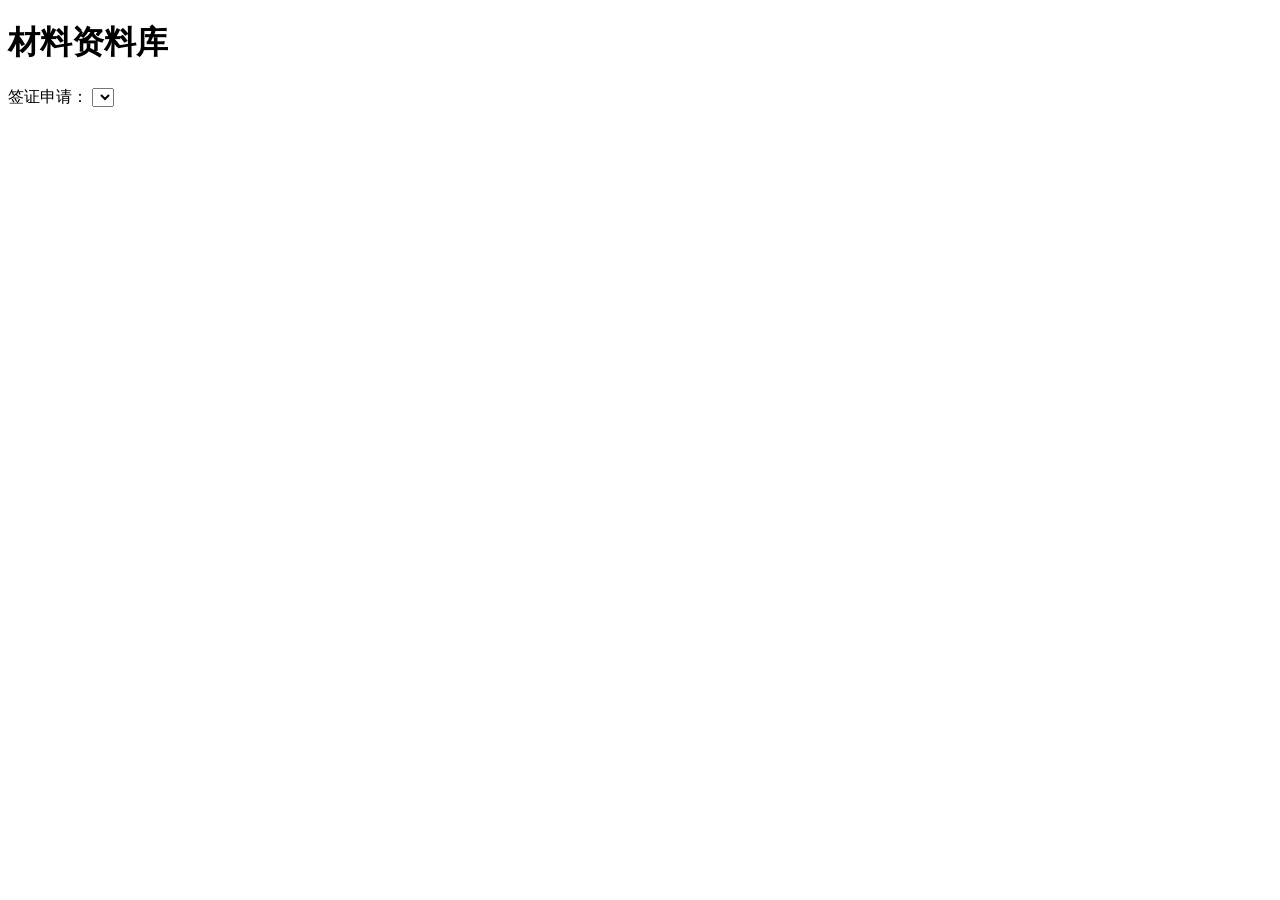
==== web/index.html @ 52d3a5a1 "feat(materials): implement User Story 1 — browse material status locally A local FastAPI service (uv" ====
<!doctype html>
<html lang="zh-CN">
<head>
<meta charset="utf-8" />
<meta name="viewport" content="width=device-width, initial-scale=1" />
<title>材料资料库</title>
<link rel="stylesheet" href="/assets/style.css" />
</head>
<body>
  <header>
    <h1>材料资料库</h1>
    <label for="application-select">签证申请：</label>
    <select id="application-select"></select>
  </header>

  <main id="material-groups"></main>

  <p id="empty-state" hidden>这次申请下还没有材料记录——在 <code>materials_index/materials/</code> 里加一个 YAML 文件就会出现在这里。</p>

  <script src="/assets/app.js"></script>
</body>
</html>
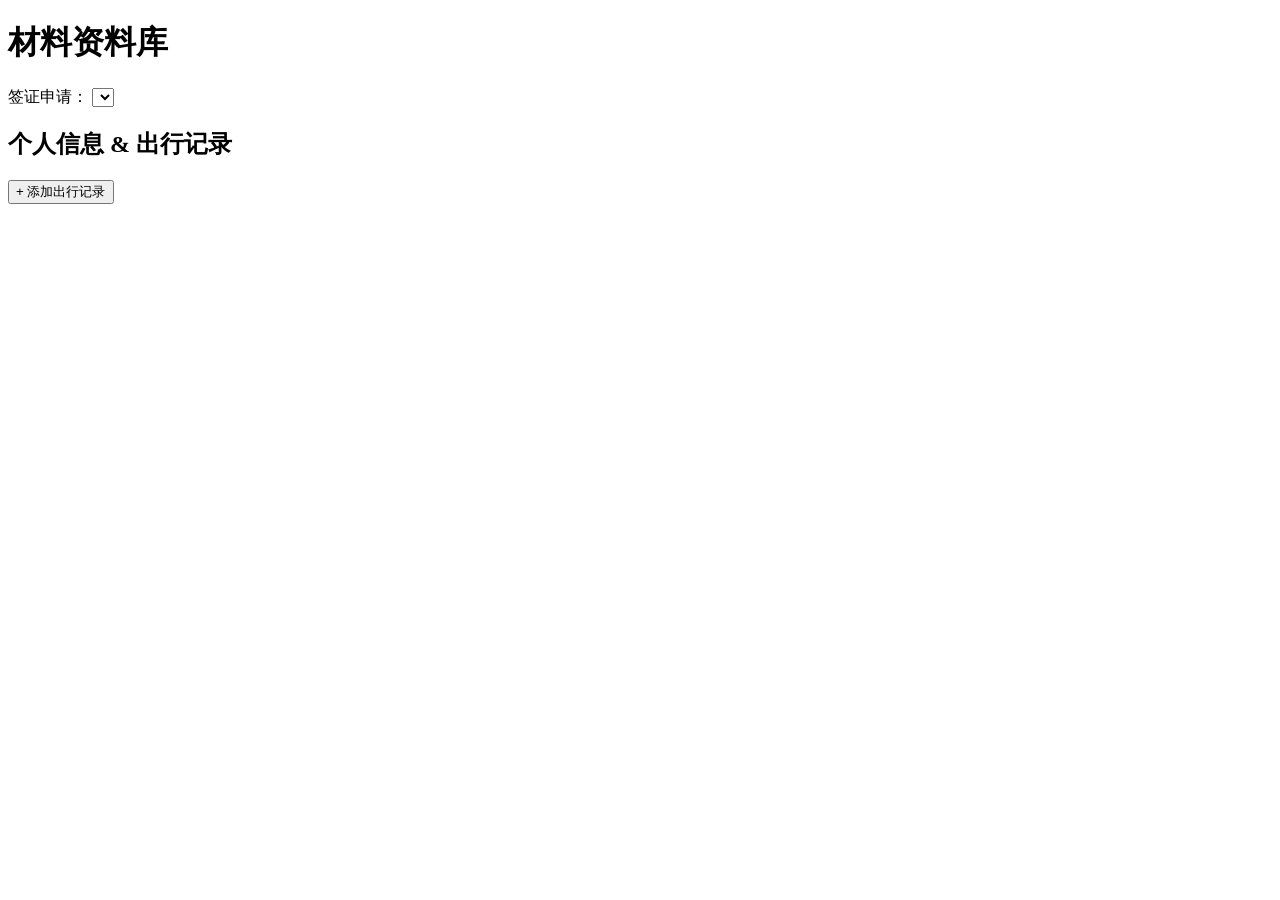
==== commit 7b21d2d4: "feat(materials): self-service travel history, passport pages, payday cadence Implements User Story 4" ====
--- a/web/index.html
+++ b/web/index.html
@@ -13,9 +13,41 @@
     <select id="application-select"></select>
   </header>
 
+  <section class="profile-panel">
+    <h2>个人信息 &amp; 出行记录</h2>
+    <ul id="travel-history-list"></ul>
+    <p id="travel-history-empty" class="empty-hint" hidden>还没有出行记录，出国回来之后在这里补一条。</p>
+
+    <button id="travel-history-toggle" class="add-button" type="button">+ 添加出行记录</button>
+    <form id="travel-history-form" class="inline-form" hidden>
+      <label>国家 <input type="text" name="country" required /></label>
+      <label>入境日期 <input type="date" name="entry_date" required /></label>
+      <label>离境日期（还没回国可以留空） <input type="date" name="exit_date" /></label>
+      <label>目的 <input type="text" name="purpose" placeholder="旅游 / 出差 / ……" /></label>
+      <div class="form-actions">
+        <button type="submit">保存</button>
+        <button type="button" data-cancel>取消</button>
+      </div>
+    </form>
+  </section>
+
   <main id="material-groups"></main>
 
-  <p id="empty-state" hidden>这次申请下还没有材料记录——在 <code>materials_index/materials/</code> 里加一个 YAML 文件就会出现在这里。</p>
+  <p id="empty-state" hidden>这次申请下还没有材料记录——用下面的表单加一条，或者直接在 <code>materials_index/records/</code> 里加一个 YAML 文件。</p>
+
+  <template id="add-material-template">
+    <button class="add-button" type="button" data-add-material>+ 添加这一类材料</button>
+    <form class="inline-form" data-material-form hidden>
+      <label>材料名称 <input type="text" name="type" required placeholder="例如：护照签证页" /></label>
+      <label>备注 <input type="text" name="sublabel" placeholder="选填" /></label>
+      <label>获得日期 <input type="date" name="obtained_date" required /></label>
+      <label>文件（选填，比如手机拍的扫描件） <input type="file" name="file" /></label>
+      <div class="form-actions">
+        <button type="submit">保存</button>
+        <button type="button" data-cancel>取消</button>
+      </div>
+    </form>
+  </template>
 
   <script src="/assets/app.js"></script>
 </body>
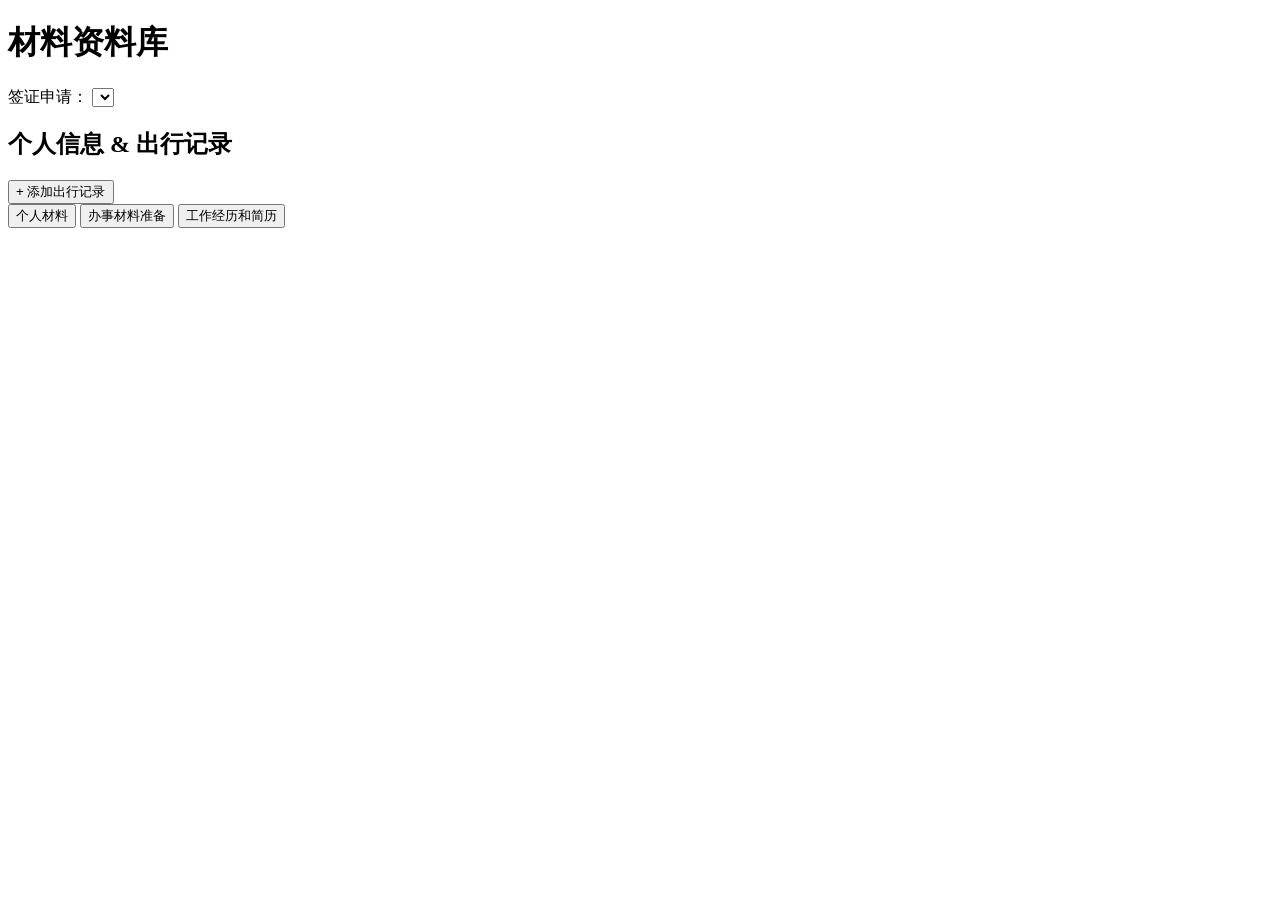
==== commit 54b2bd8e: "feat(web): reorganize into three tabs with a fixed bottom nav bar - 个人材料: PersonalProfile + travel h" ====
--- a/web/index.html
+++ b/web/index.html
@@ -13,14 +13,47 @@
     <select id="application-select"></select>
   </header>
 
-  <section class="profile-panel">
-    <h2>个人信息 &amp; 出行记录</h2>
-    <ul id="travel-history-list"></ul>
-    <p id="travel-history-empty" class="empty-hint" hidden>还没有出行记录，出国回来之后在这里补一条。</p>
+  <section class="tab-panel" data-tab-panel="personal">
+    <section class="profile-panel">
+      <h2>个人信息 &amp; 出行记录</h2>
+      <ul id="travel-history-list"></ul>
+      <p id="travel-history-empty" class="empty-hint" hidden>还没有出行记录，出国回来之后在这里补一条。</p>
 
-    <button id="travel-history-toggle" class="add-button" type="button">+ 添加出行记录</button>
-    <form id="travel-history-form" class="inline-form" hidden>
-      <label>国家 <input type="text" name="country" required /></label>
+      <button id="travel-history-toggle" class="add-button" type="button">+ 添加出行记录</button>
+      <form id="travel-history-form" class="inline-form" hidden>
+        <label>国家（不确定可以先留空，之后再补） <input type="text" name="country" /></label>
+        <label>入境日期 <input type="date" name="entry_date" required /></label>
+        <label>离境日期（还没回国可以留空） <input type="date" name="exit_date" /></label>
+        <label>目的 <input type="text" name="purpose" placeholder="旅游 / 出差 / ……" /></label>
+        <div class="form-actions">
+          <button type="submit">保存</button>
+          <button type="button" data-cancel>取消</button>
+        </div>
+      </form>
+    </section>
+
+    <main id="material-groups-personal"></main>
+  </section>
+
+  <section class="tab-panel" data-tab-panel="task" hidden>
+    <main id="material-groups-task"></main>
+    <p id="empty-state" hidden>这次申请下还没有材料记录——用下面的表单加一条，或者直接在 <code>materials_index/records/</code> 里加一个 YAML 文件。</p>
+  </section>
+
+  <section class="tab-panel" data-tab-panel="career" hidden>
+    <p class="empty-hint">周报和简历还没做——这个 tab 先占个位置，内容和怎么存留到下一轮再定。</p>
+  </section>
+
+  <!-- 固定在页面底部，像手机 App 的底部标签栏 -->
+  <nav class="tab-bar" id="tab-bar">
+    <button class="tab-button" type="button" data-tab="personal">个人材料</button>
+    <button class="tab-button" type="button" data-tab="task">办事材料准备</button>
+    <button class="tab-button" type="button" data-tab="career">工作经历和简历</button>
+  </nav>
+
+  <template id="edit-travel-history-template">
+    <form class="inline-form" data-edit-form>
+      <label>国家 <input type="text" name="country" /></label>
       <label>入境日期 <input type="date" name="entry_date" required /></label>
       <label>离境日期（还没回国可以留空） <input type="date" name="exit_date" /></label>
       <label>目的 <input type="text" name="purpose" placeholder="旅游 / 出差 / ……" /></label>
@@ -29,11 +62,7 @@
         <button type="button" data-cancel>取消</button>
       </div>
     </form>
-  </section>
-
-  <main id="material-groups"></main>
-
-  <p id="empty-state" hidden>这次申请下还没有材料记录——用下面的表单加一条，或者直接在 <code>materials_index/records/</code> 里加一个 YAML 文件。</p>
+  </template>
 
   <template id="add-material-template">
     <button class="add-button" type="button" data-add-material>+ 添加这一类材料</button>
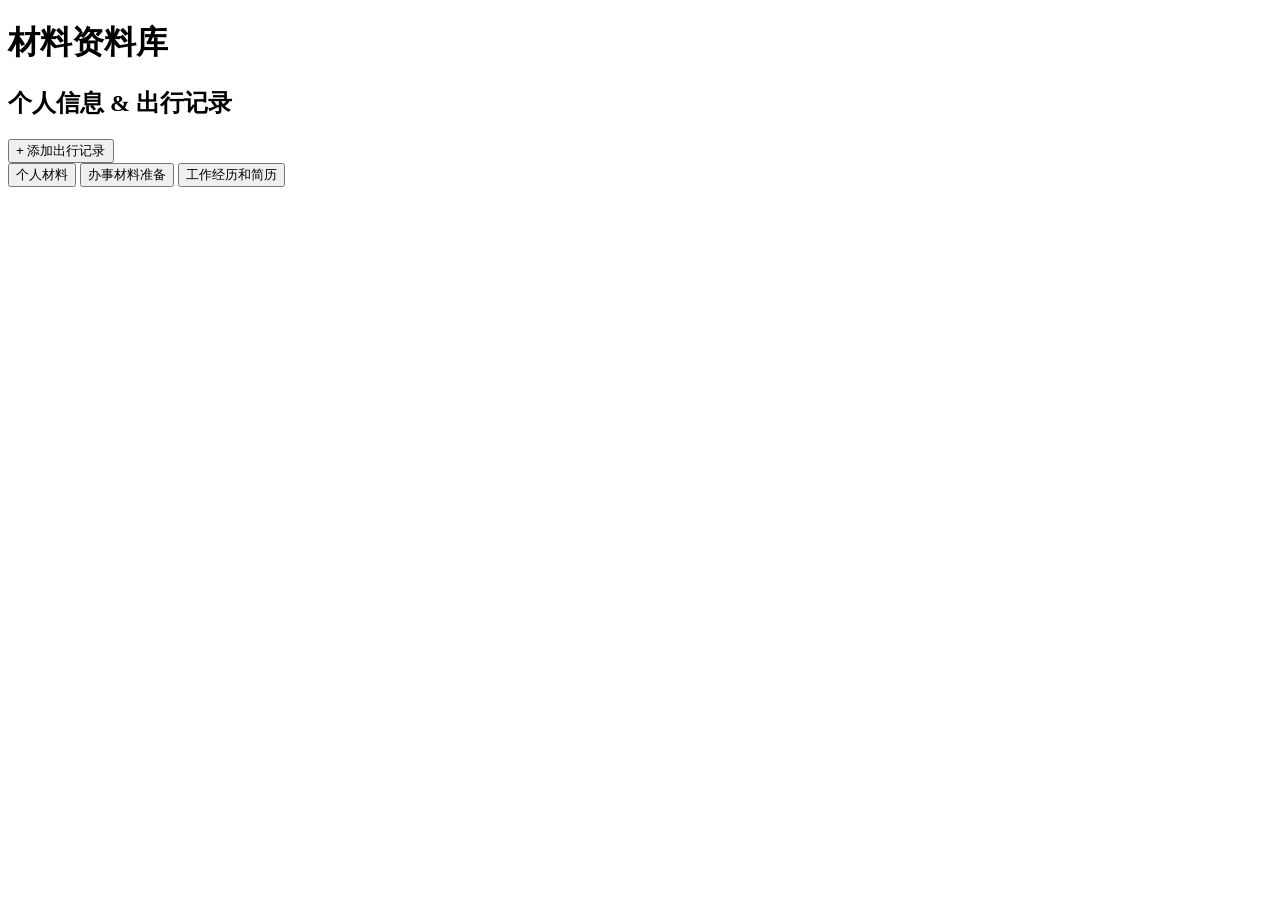
==== commit afd9c0d9: "feat(web): decouple "个人材料" tab from the visa-application selector Per the user's clarification of th" ====
--- a/web/index.html
+++ b/web/index.html
@@ -9,8 +9,6 @@
 <body>
   <header>
     <h1>材料资料库</h1>
-    <label for="application-select">签证申请：</label>
-    <select id="application-select"></select>
   </header>
 
   <section class="tab-panel" data-tab-panel="personal">
@@ -36,6 +34,10 @@
   </section>
 
   <section class="tab-panel" data-tab-panel="task" hidden>
+    <div class="application-picker">
+      <label for="application-select">签证申请：</label>
+      <select id="application-select"></select>
+    </div>
     <main id="material-groups-task"></main>
     <p id="empty-state" hidden>这次申请下还没有材料记录——用下面的表单加一条，或者直接在 <code>materials_index/records/</code> 里加一个 YAML 文件。</p>
   </section>
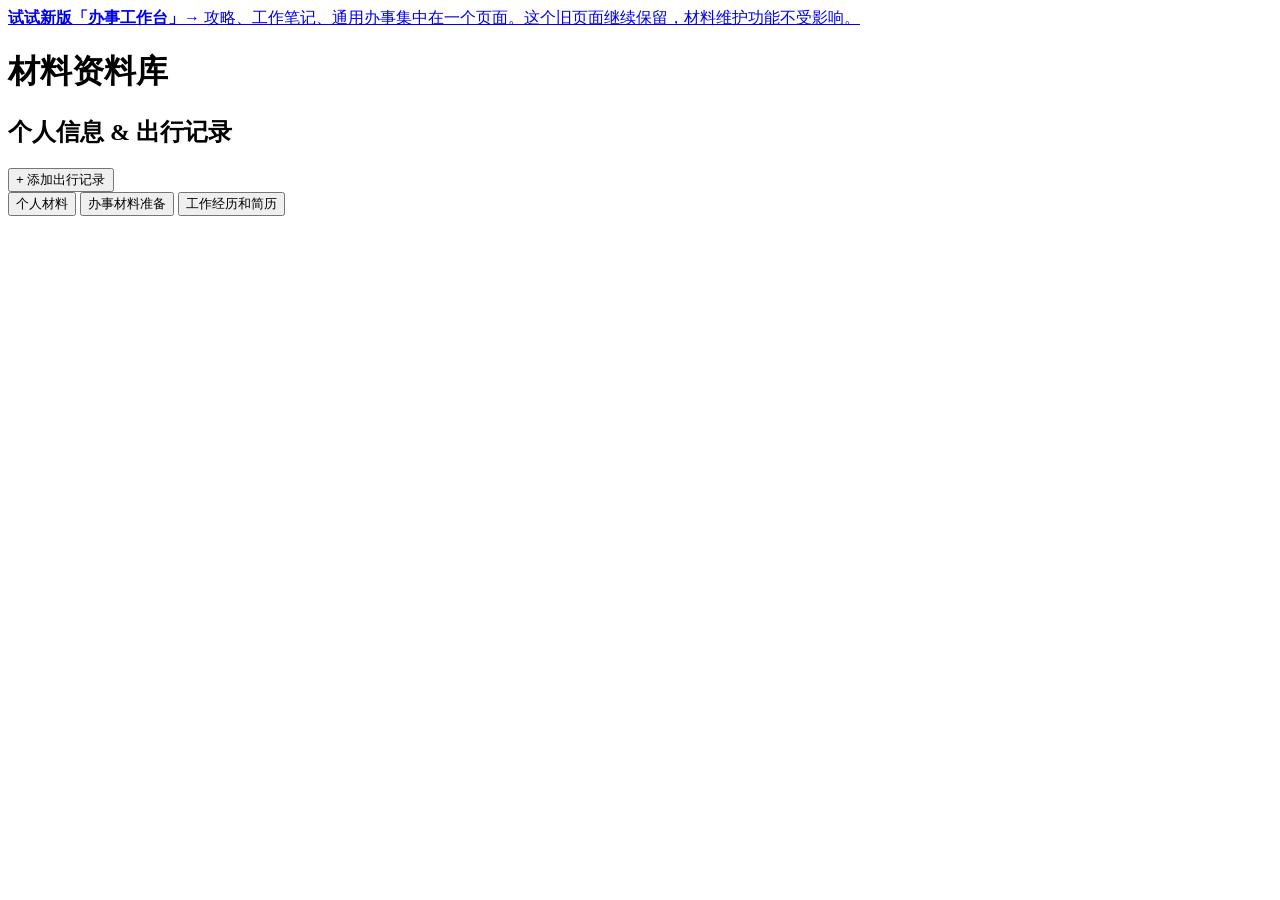
==== commit f10a8412: "feat(web): add general-purpose workbench page alongside legacy page New /workbench.html treats visa " ====
--- a/web/index.html
+++ b/web/index.html
@@ -7,6 +7,11 @@
 <link rel="stylesheet" href="/assets/style.css" />
 </head>
 <body>
+  <a class="workbench-banner" href="/workbench.html">
+    <strong>试试新版「办事工作台」→</strong>
+    <span>攻略、工作笔记、通用办事集中在一个页面。这个旧页面继续保留，材料维护功能不受影响。</span>
+  </a>
+
   <header>
     <h1>材料资料库</h1>
   </header>
@@ -30,7 +35,7 @@
       </form>
     </section>
 
-    <main id="material-groups-personal"></main>
+    <main id="material-groups-personal" class="material-groups"></main>
   </section>
 
   <section class="tab-panel" data-tab-panel="task" hidden>
@@ -38,7 +43,7 @@
       <label for="application-select">签证申请：</label>
       <select id="application-select"></select>
     </div>
-    <main id="material-groups-task"></main>
+    <main id="material-groups-task" class="material-groups"></main>
     <p id="empty-state" hidden>这次申请下还没有材料记录——用下面的表单加一条，或者直接在 <code>materials_index/records/</code> 里加一个 YAML 文件。</p>
   </section>
 
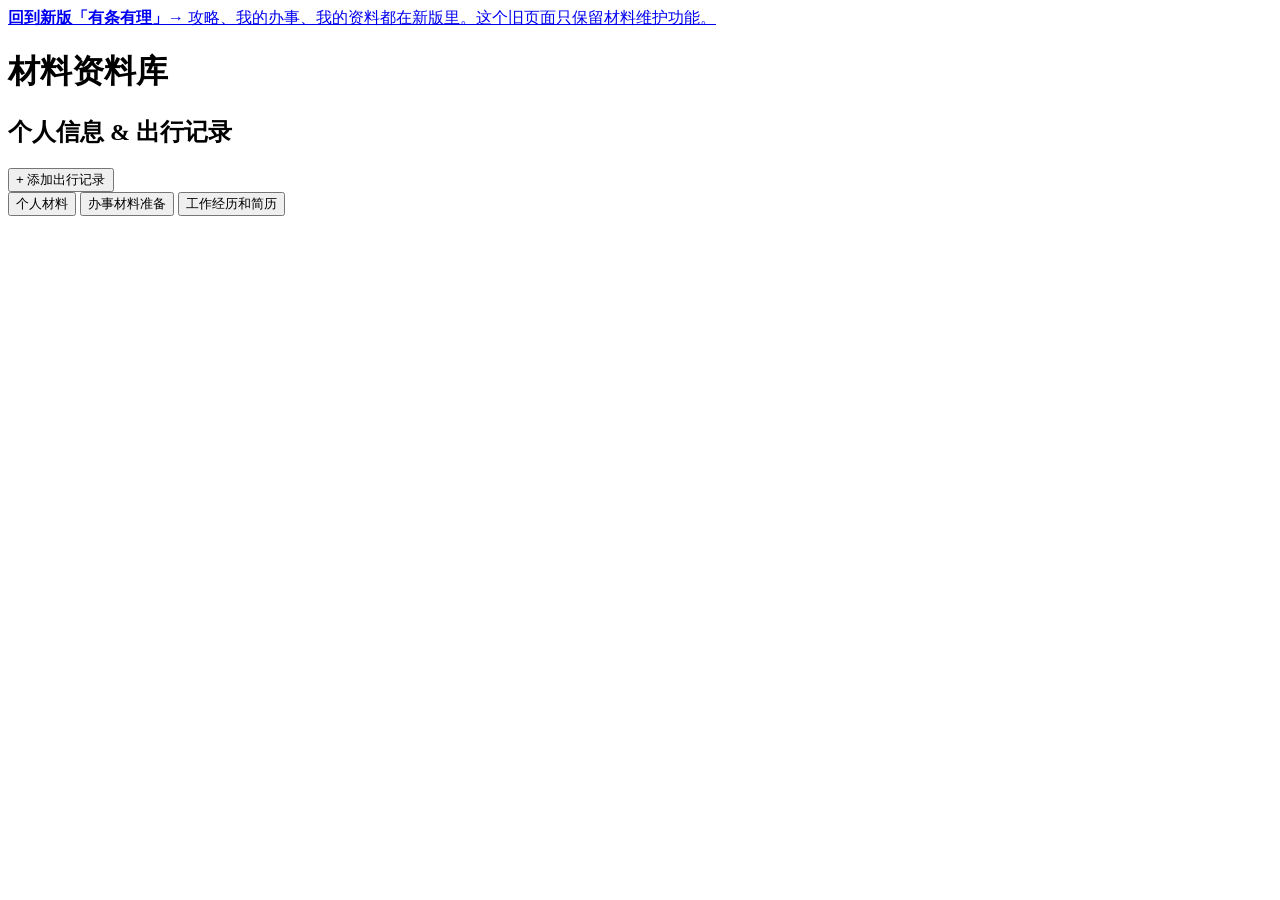
==== commit 28d000d7: "chore(web): remove the old workbench page Its features are covered by the guide library, personal tr" ====
--- a/web/index.html
+++ b/web/index.html
@@ -7,9 +7,9 @@
 <link rel="stylesheet" href="/assets/style.css" />
 </head>
 <body>
-  <a class="workbench-banner" href="/workbench.html">
-    <strong>试试新版「办事工作台」→</strong>
-    <span>攻略、工作笔记、通用办事集中在一个页面。这个旧页面继续保留，材料维护功能不受影响。</span>
+  <a class="new-ui-banner" href="/guides.html">
+    <strong>回到新版「有条有理」→</strong>
+    <span>攻略、我的办事、我的资料都在新版里。这个旧页面只保留材料维护功能。</span>
   </a>
 
   <header>
